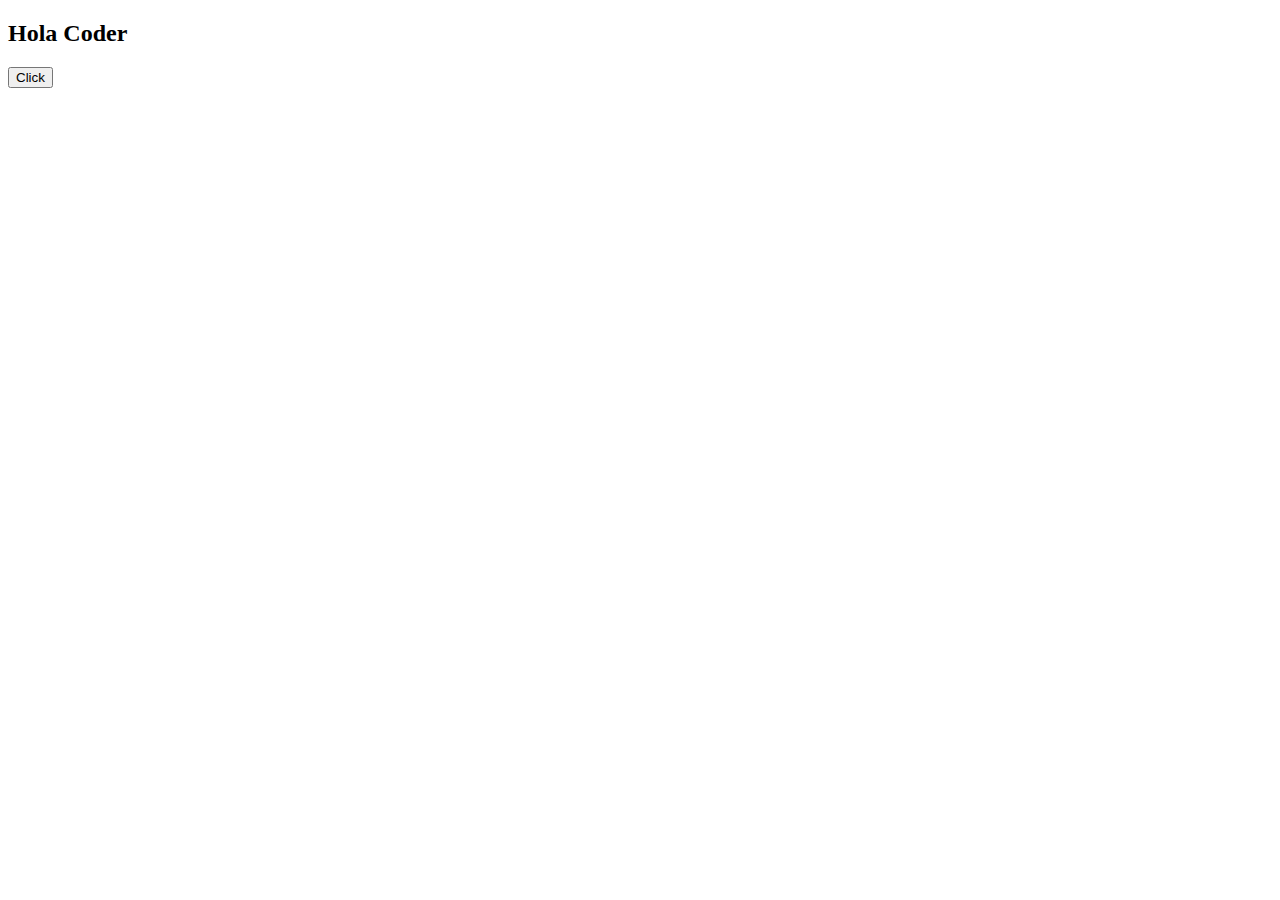
==== Clase 10/index.html @ a1b97f6d "Clase 10" ====
<!DOCTYPE html>
<html lang="en">
  <head>
    <meta charset="UTF-8" />
    <meta name="viewport" content="width=device-width, initial-scale=1.0" />
    <title>Document</title>
  </head>
  <body>
    <h2>Hola Coder</h2>
    <button id="boton">Click</button>

    <!-- <input type="button" value="Click" onclick="alert('Hola')"> esta forma no se utiliza -->

    <script src="./main.js"></script>
  </body>
</html>
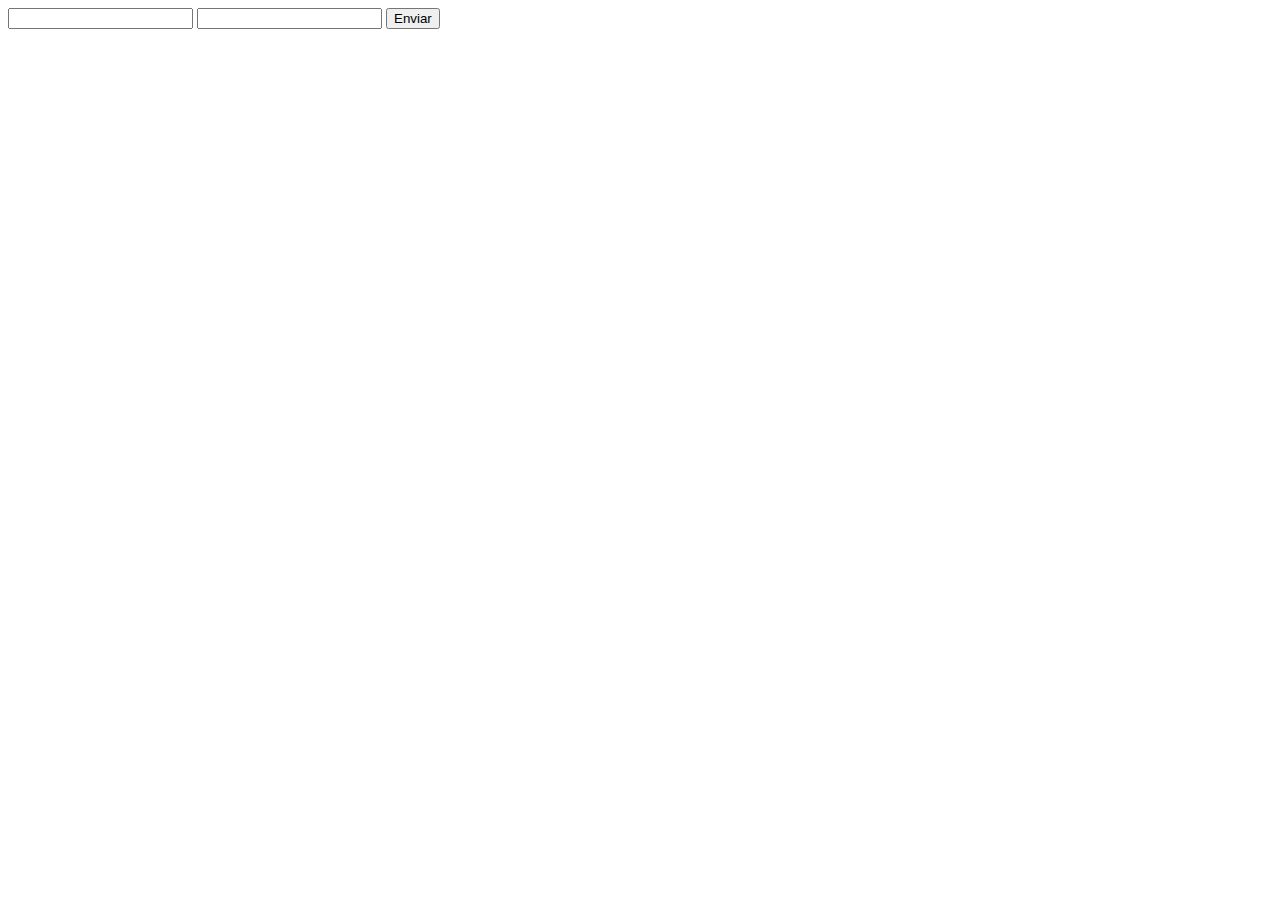
==== commit 88d4b0fd: "Clase 10" ====
--- a/Clase 10/index.html
+++ b/Clase 10/index.html
@@ -4,12 +4,21 @@
     <meta charset="UTF-8" />
     <meta name="viewport" content="width=device-width, initial-scale=1.0" />
     <title>Document</title>
+    <link rel="stylesheet" href="style.css" />
   </head>
   <body>
-    <h2>Hola Coder</h2>
-    <button id="boton">Click</button>
+    <!-- <h2 id="saludo">Hola Coder</h2> -->
+    <!-- <button id="boton">Click</button> -->
 
     <!-- <input type="button" value="Click" onclick="alert('Hola')"> esta forma no se utiliza -->
+
+    <!-- <input type="text" id="nombre" /> -->
+
+    <form id="formulario">
+      <input type="text" />
+      <input type="number" />
+      <input type="submit" value="Enviar" />
+    </form>
 
     <script src="./main.js"></script>
   </body>
--- a/Clase 10/style.css
+++ b/Clase 10/style.css
@@ -0,0 +1,19 @@
+.rojo {
+  background-color: red;
+}
+
+.azul {
+  background-color: blue;
+}
+
+.amarillo {
+  background-color: yellow;
+}
+
+.verde {
+  background-color: green;
+}
+
+.blanco {
+  background-color: #ffff;
+}
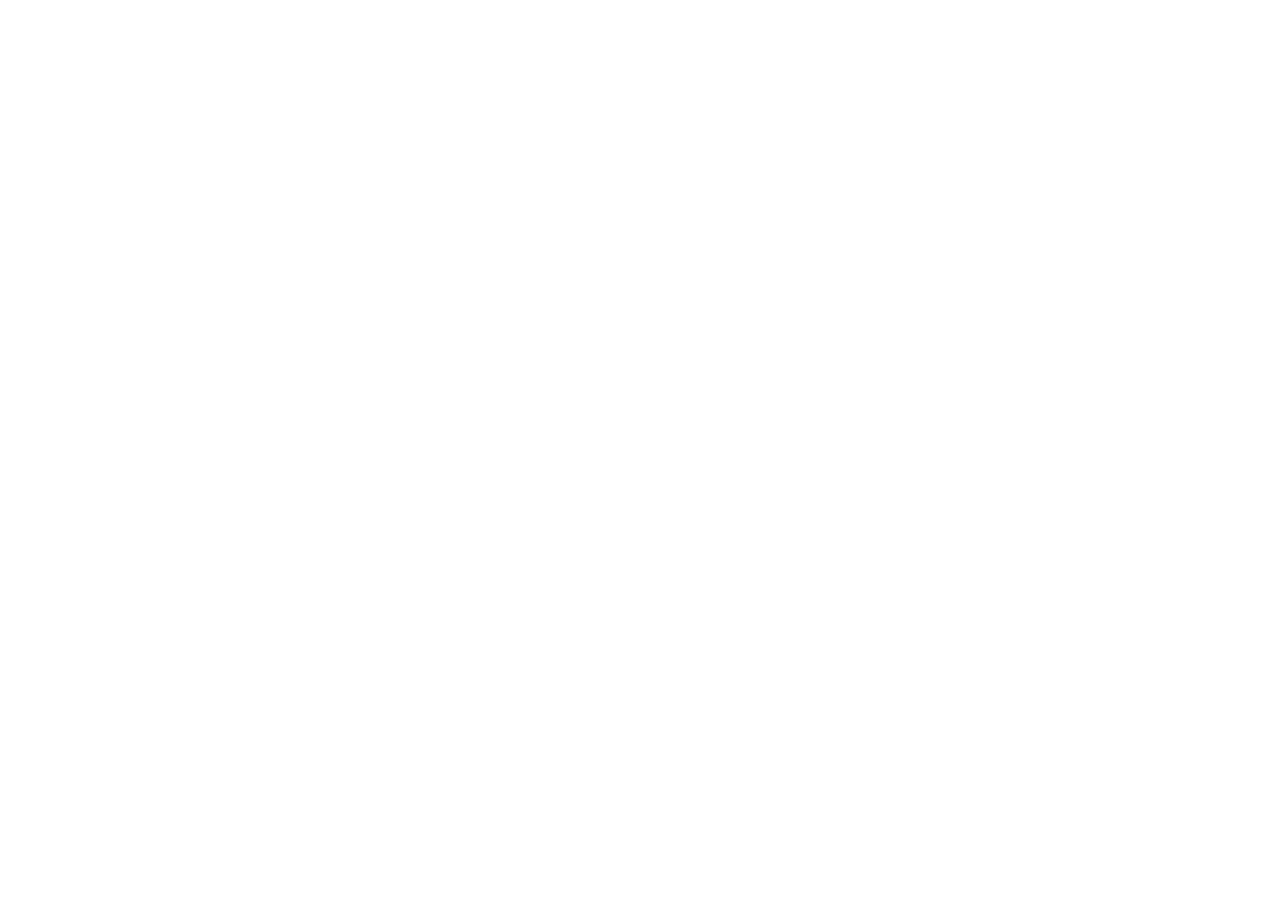
==== commit e34809de: "Clase 11" ====
--- a/Clase 10/index.html
+++ b/Clase 10/index.html
@@ -14,11 +14,11 @@
 
     <!-- <input type="text" id="nombre" /> -->
 
-    <form id="formulario">
+    <!-- <form id="formulario">
       <input type="text" />
       <input type="number" />
       <input type="submit" value="Enviar" />
-    </form>
+    </form> -->
 
     <script src="./main.js"></script>
   </body>
